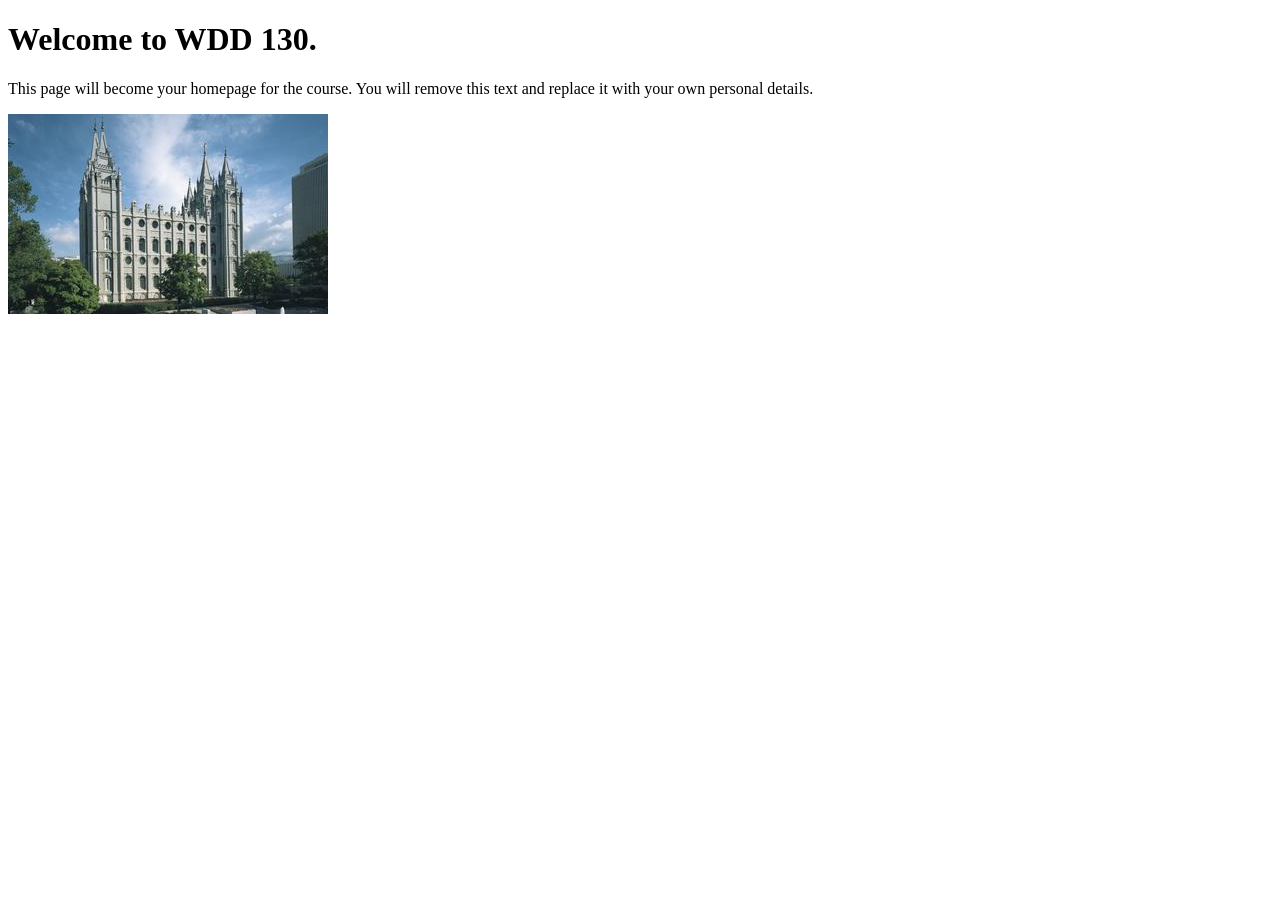
==== index.html @ faaedfa4 "Initial commit" ====
<!DOCTYPE html>
<html lang="en">
<head>
    <meta charset="UTF-8">
    <meta name="viewport" content="width=device-width, initial-scale=1.0">
    <title>WDD 130 | Personal Homepage</title>
</head>
<body>
    <h1>Welcome to WDD 130.</h1>
    <p>This page will become your homepage for the course. You will remove this text and replace it with your own personal details.</p>

    <img src="images/salt-lake-temple.jpg" alt="The Salt Lake Temple.">
</body>
</html>
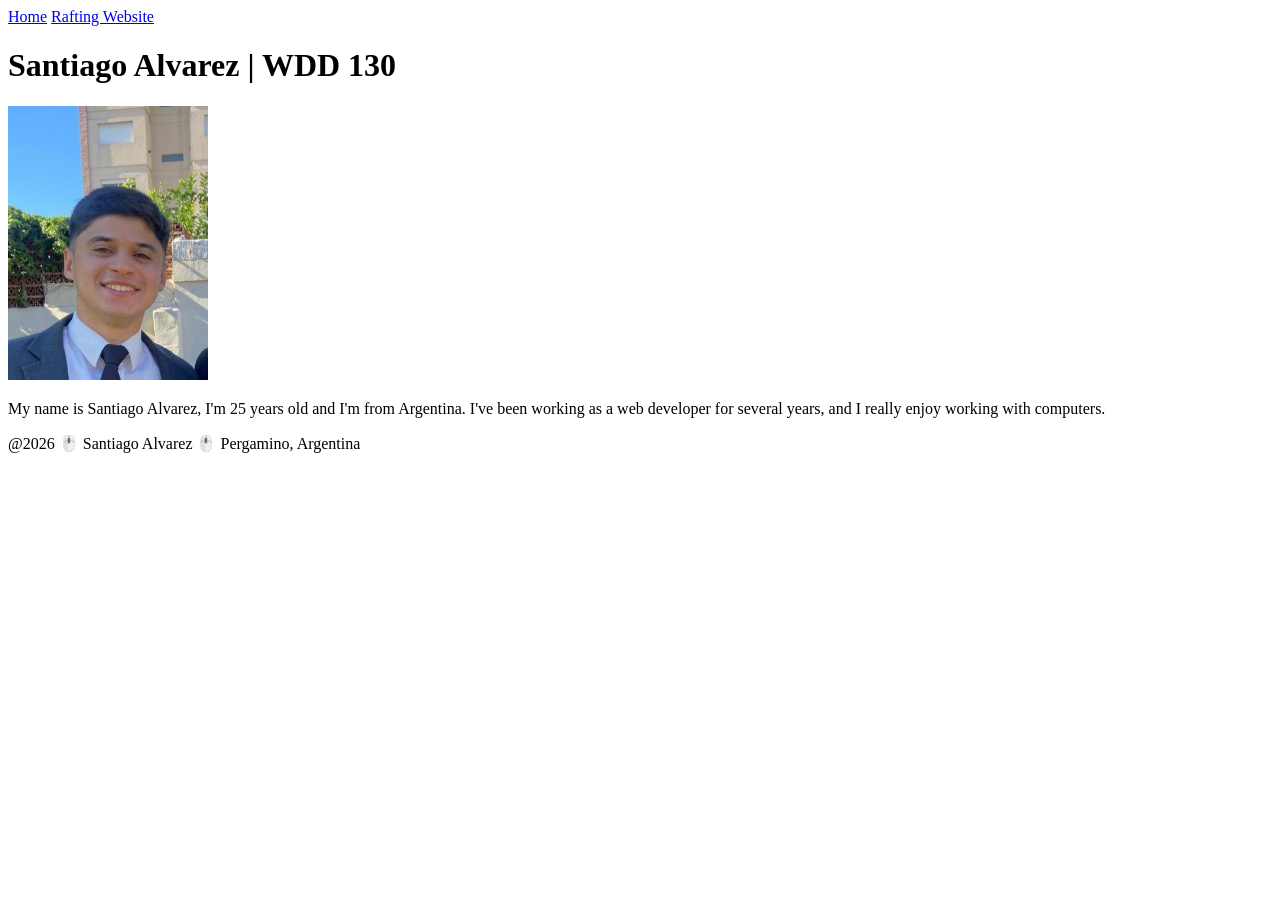
==== commit 08ffe9c6: "first-commit" ====
--- a/index.html
+++ b/index.html
@@ -1,14 +1,24 @@
 <!DOCTYPE html>
-<html lang="en">
+<html lang="en-US">
 <head>
     <meta charset="UTF-8">
     <meta name="viewport" content="width=device-width, initial-scale=1.0">
-    <title>WDD 130 | Personal Homepage</title>
+    <title>Santiago Alvarez | WDD 130</title>
 </head>
 <body>
-    <h1>Welcome to WDD 130.</h1>
-    <p>This page will become your homepage for the course. You will remove this text and replace it with your own personal details.</p>
-
-    <img src="images/salt-lake-temple.jpg" alt="The Salt Lake Temple.">
+    <header>
+        <nav>
+            <a href="#">Home</a>
+            <a href="wwr/">Rafting Website</a>
+        </nav>
+    </header>
+    <main>
+        <h1>Santiago Alvarez | WDD 130</h1>
+        <img src="images/profile.jpg" alt="Santiago Alvarez" width="200">
+        <p>My name is Santiago Alvarez, I'm 25 years old and I'm from Argentina. I've been working as a web developer for several years, and I really enjoy working with computers.</p>
+    </main>
+    <footer>
+        <p>@2026 🖱️ Santiago Alvarez 🖱️ Pergamino, Argentina</p>
+    </footer>
 </body>
 </html>
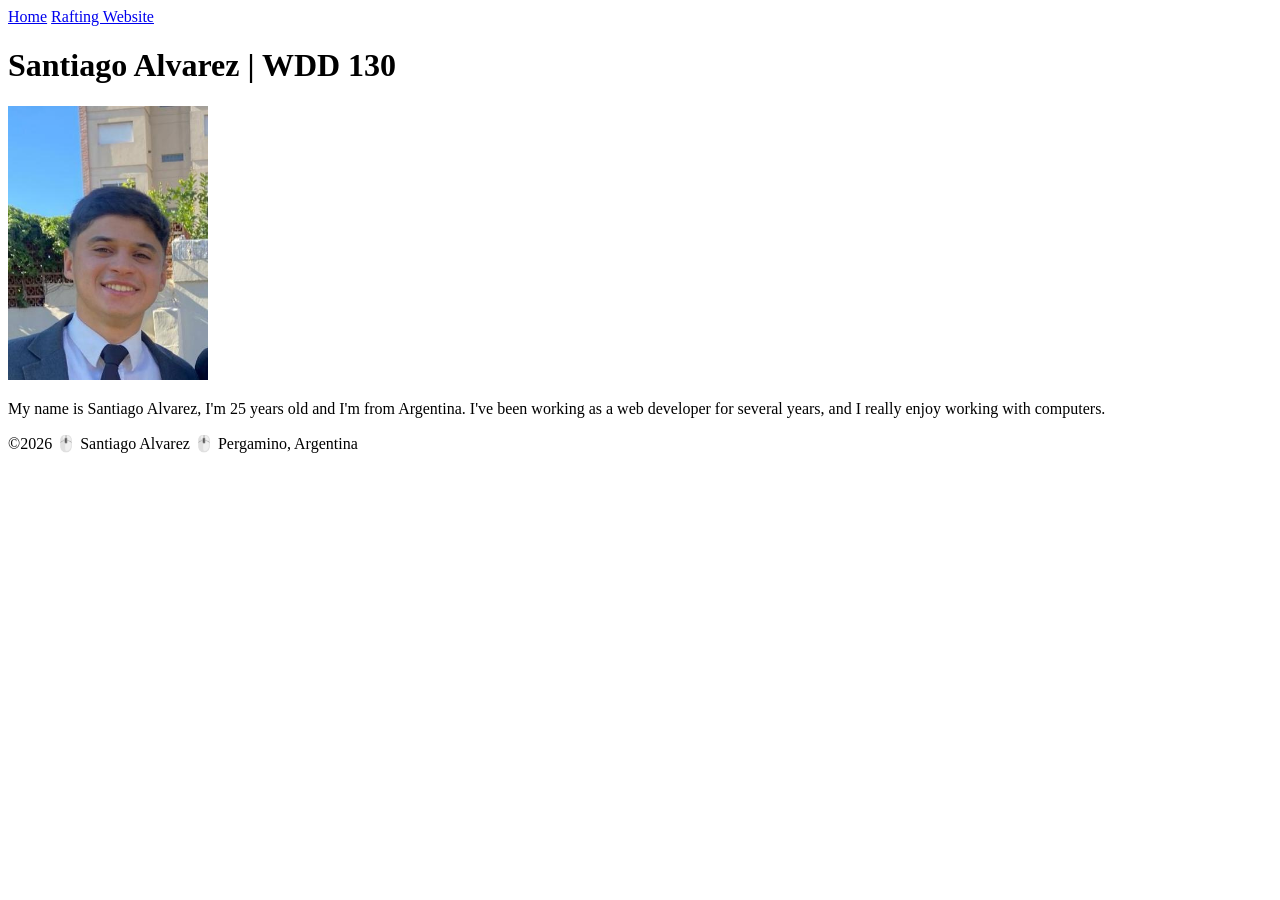
==== commit be0b8829: "first-commit" ====
--- a/index.html
+++ b/index.html
@@ -18,7 +18,7 @@
         <p>My name is Santiago Alvarez, I'm 25 years old and I'm from Argentina. I've been working as a web developer for several years, and I really enjoy working with computers.</p>
     </main>
     <footer>
-        <p>@2026 🖱️ Santiago Alvarez 🖱️ Pergamino, Argentina</p>
+        <p>©2026 🖱️ Santiago Alvarez 🖱️ Pergamino, Argentina</p>
     </footer>
 </body>
 </html>
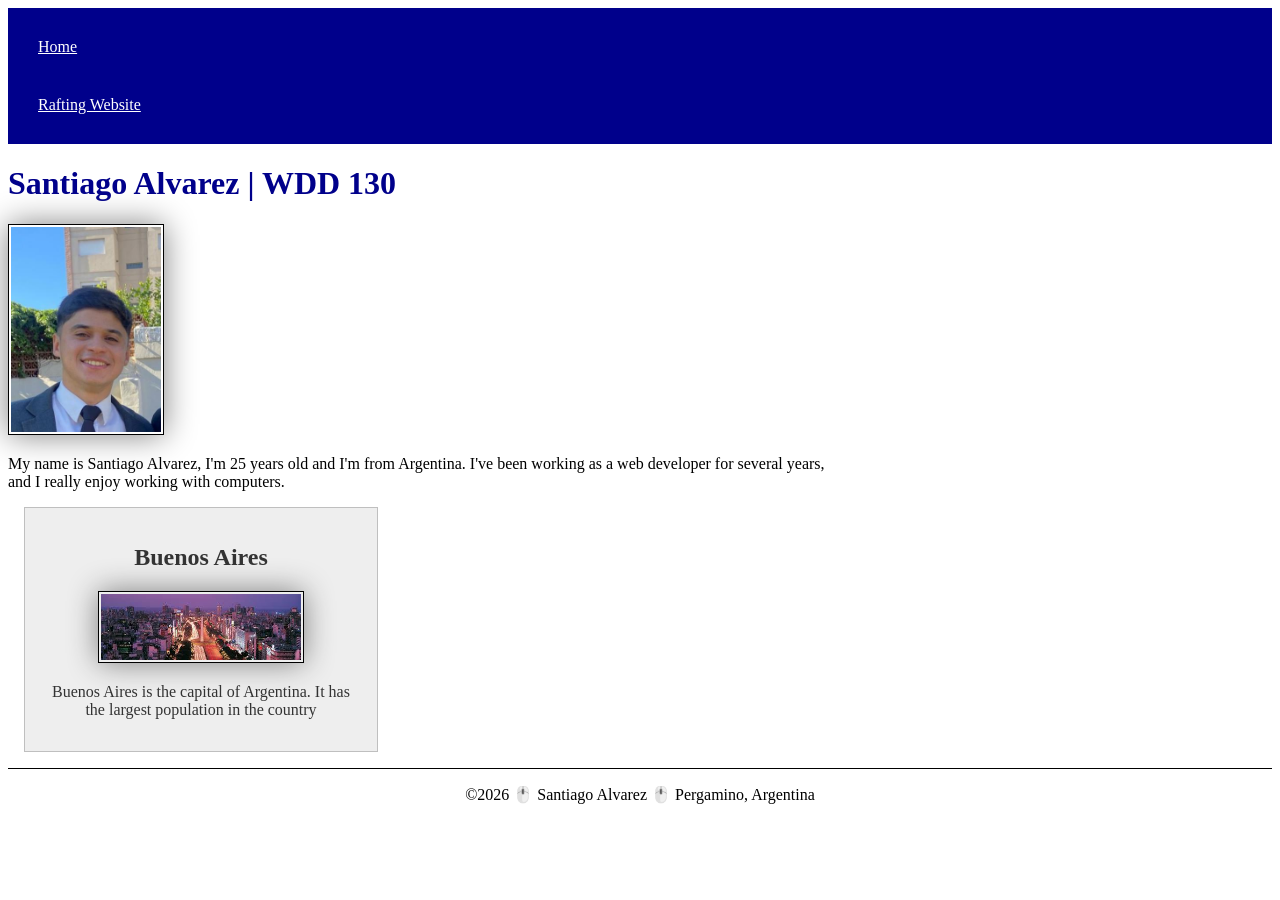
==== commit 217a5a72: "add wo2 styles to home page" ====
--- a/index.html
+++ b/index.html
@@ -1,10 +1,16 @@
 <!DOCTYPE html>
 <html lang="en-US">
+
 <head>
     <meta charset="UTF-8">
     <meta name="viewport" content="width=device-width, initial-scale=1.0">
     <title>Santiago Alvarez | WDD 130</title>
+    <meta name="description"
+      content="My name is Santiago Alvarez and this is my Home Page of my website to get to know me better. WDD 130">
+    <meta name="author" content="Santiago Alvarez">
+    <link rel="stylesheet" href="styles/styles.css">
 </head>
+
 <body>
     <header>
         <nav>
@@ -15,10 +21,18 @@
     <main>
         <h1>Santiago Alvarez | WDD 130</h1>
         <img src="images/profile.jpg" alt="Santiago Alvarez" width="200">
-        <p>My name is Santiago Alvarez, I'm 25 years old and I'm from Argentina. I've been working as a web developer for several years, and I really enjoy working with computers.</p>
+        <p>My name is Santiago Alvarez, I'm 25 years old and I'm from Argentina. I've been working
+            as a web developer for several years, and I really enjoy working with computers.</p>
     </main>
+    <aside>
+        <h2>Buenos Aires</h2>
+        <img src="images/buenosAires.jpg" alt="Buenos Aires landscape">
+        <p>Buenos Aires is the capital of Argentina. It has the largest population in the country
+        </p>
+    </aside>
     <footer>
         <p>©2026 🖱️ Santiago Alvarez 🖱️ Pergamino, Argentina</p>
     </footer>
 </body>
+
 </html>
--- a/styles/styles.css
+++ b/styles/styles.css
@@ -0,0 +1,56 @@
+nav {
+    background-color: darkblue;
+    padding: 10px;
+}
+
+nav a {
+    color: white;
+    display: block;
+    padding: 20px;
+}
+
+main {
+    max-width: 840px;
+}
+
+main img {
+    width: 150px;
+    height: auto;
+}
+
+h1 {
+    color: darkblue;
+}
+
+img {
+    width: 150px;
+    height: auto;
+    border: 1px solid black;
+    padding: 2px;
+    box-shadow: 0 0 30px gray;
+}
+
+aside {
+    width: 20rem;
+    margin: 1rem;
+    border: 1px solid rgb(0 0 0 / 0.2);
+    padding: 1rem;
+    background-color: #eee;
+    color: #333;
+    text-align: center;
+}
+
+aside img {
+    width: 200px;
+    height: auto;
+}
+
+p {
+    padding: 0;
+}
+
+footer {
+    margin-top: 15px;
+    border-top: 1px solid #000;
+    text-align: center;
+}
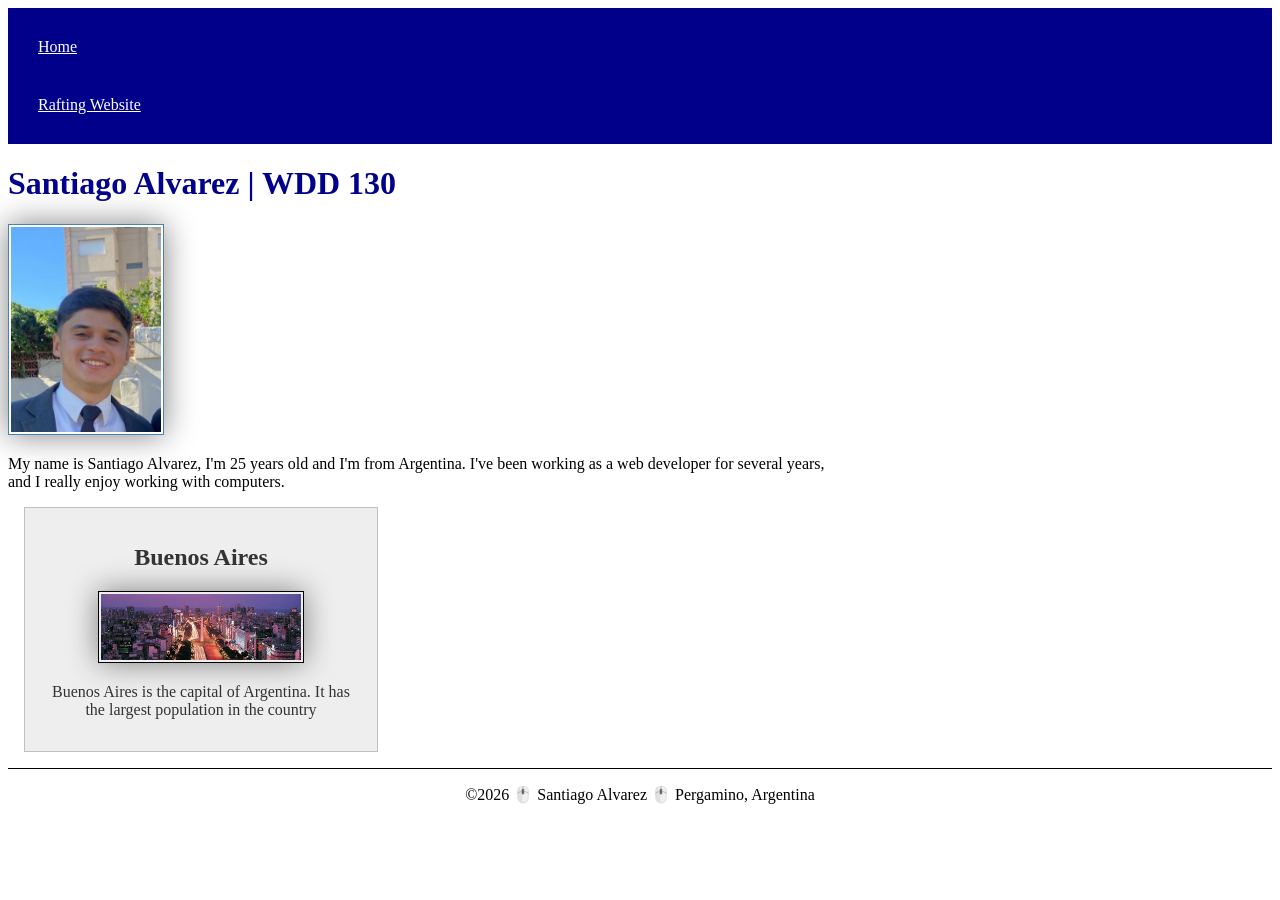
==== commit 4760db13: "fix wo2 styles to home page" ====
--- a/index.html
+++ b/index.html
@@ -26,7 +26,7 @@
     </main>
     <aside>
         <h2>Buenos Aires</h2>
-        <img src="images/buenosAires.jpg" alt="Buenos Aires landscape">
+        <img src="images/buenos-aires.jpg" alt="Buenos Aires landscape">
         <p>Buenos Aires is the capital of Argentina. It has the largest population in the country
         </p>
     </aside>
--- a/styles/styles.css
+++ b/styles/styles.css
@@ -16,6 +16,9 @@
 main img {
     width: 150px;
     height: auto;
+    border: 1px solid steelblue;
+    padding: 2px;
+    box-shadow: 0 0 30px gray;
 }
 
 h1 {
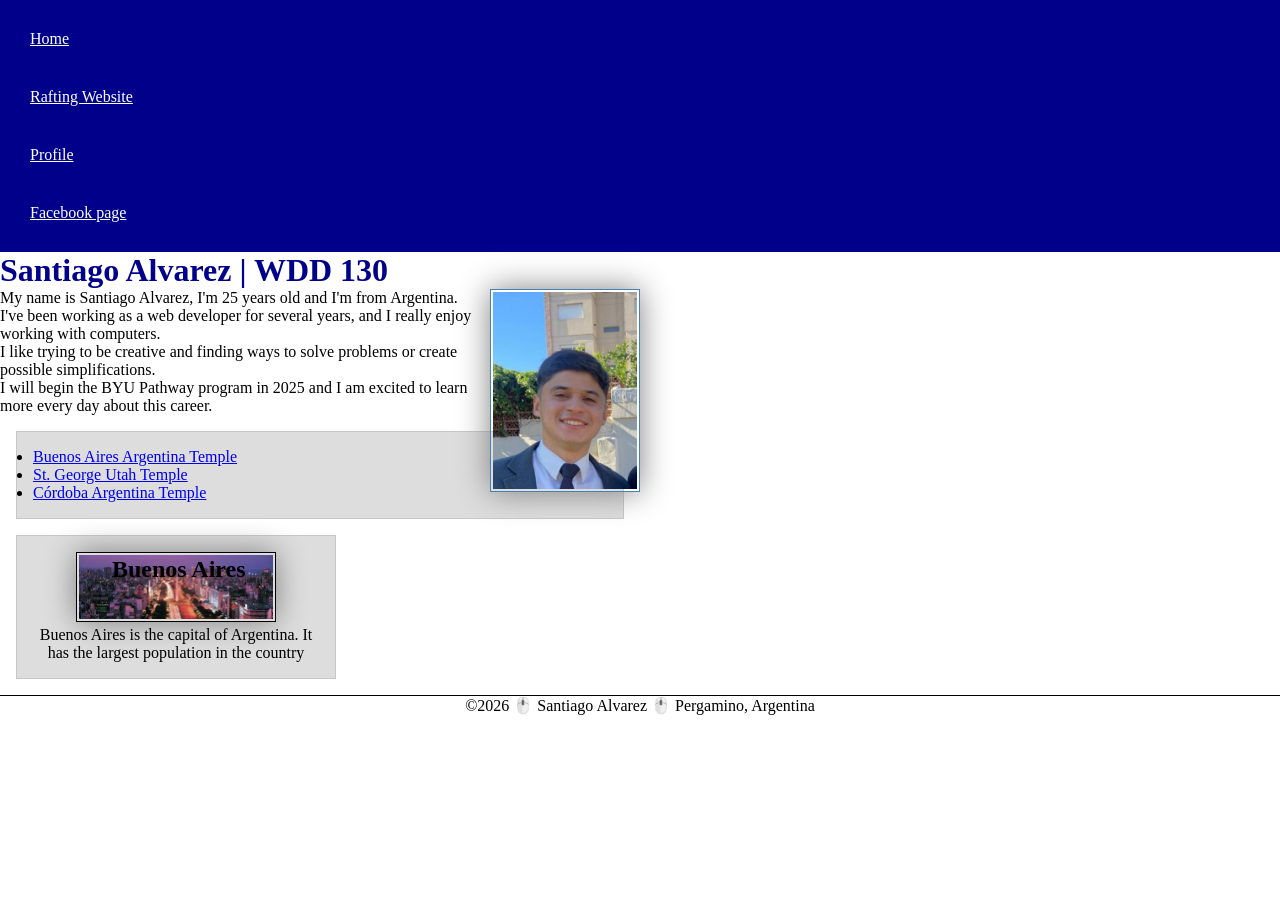
==== commit 7f9d72d1: "W03 Code-along Activity: Home Page Layout" ====
--- a/index.html
+++ b/index.html
@@ -16,15 +16,35 @@
         <nav>
             <a href="#">Home</a>
             <a href="wwr/">Rafting Website</a>
+            <a href="https://www.linkedin.com/in/santiagoalvarezwebdeveloper/">Profile</a>
+            <a href="https://www.facebook.com/santiago.alvarez.5015">Facebook page</a>
         </nav>
     </header>
     <main>
         <h1>Santiago Alvarez | WDD 130</h1>
         <img src="images/profile.jpg" alt="Santiago Alvarez" width="200">
-        <p>My name is Santiago Alvarez, I'm 25 years old and I'm from Argentina. I've been working
-            as a web developer for several years, and I really enjoy working with computers.</p>
+        <p>
+            My name is Santiago Alvarez, I'm 25 years old and I'm from Argentina. I've been working
+            as a web developer for several years, and I really enjoy working with computers. <br>
+            I like trying to be creative and finding ways to solve problems or create possible
+            simplifications. <br>
+            I will begin the BYU Pathway program in 2025 and I am excited to learn more every day
+            about this
+            career.
+        </p>
+        <ul class="box">
+            <li><a href="https://www.churchofjesuschrist.org/temples/details/buenos-aires-argentina-temple"
+                  target="_blank">Buenos
+                    Aires Argentina Temple</a></li>
+            <li><a href="https://www.churchofjesuschrist.org/temples/details/st.-george-utah-temple"
+                  target="_blank">St.
+                    George Utah Temple</a></li>
+            <li><a href="https://www.churchofjesuschrist.org/temples/details/cordoba-argentina-temple"
+                  target="_blank">Córdoba
+                    Argentina Temple</a></li>
+        </ul>
     </main>
-    <aside>
+    <aside class="box">
         <h2>Buenos Aires</h2>
         <img src="images/buenos-aires.jpg" alt="Buenos Aires landscape">
         <p>Buenos Aires is the capital of Argentina. It has the largest population in the country
--- a/styles/styles.css
+++ b/styles/styles.css
@@ -1,3 +1,9 @@
+* {
+    margin: 0;
+    padding: 0;
+    box-sizing: border-box;
+}
+
 nav {
     background-color: darkblue;
     padding: 10px;
@@ -10,7 +16,7 @@
 }
 
 main {
-    max-width: 840px;
+    max-width: 640px;
 }
 
 main img {
@@ -19,6 +25,8 @@
     border: 1px solid steelblue;
     padding: 2px;
     box-shadow: 0 0 30px gray;
+    float: right;
+    margin: 0 0 1rem 1rem;
 }
 
 h1 {
@@ -34,18 +42,20 @@
 }
 
 aside {
-    width: 20rem;
-    margin: 1rem;
-    border: 1px solid rgb(0 0 0 / 0.2);
-    padding: 1rem;
-    background-color: #eee;
-    color: #333;
+    width: 20em;
     text-align: center;
+    position: relative;
 }
 
 aside img {
     width: 200px;
     height: auto;
+}
+
+aside h2 {
+    position: absolute;
+    top: 20px;
+    left: 95px;
 }
 
 p {
@@ -56,4 +66,14 @@
     margin-top: 15px;
     border-top: 1px solid #000;
     text-align: center;
+}
+
+/* Class Selectors */
+
+.box {
+    margin: 1rem;
+    border: 1px solid rgb(0 0 0 / 10%);
+    padding: 1rem;
+    background-color: #ddd;
+    color: #000;
 }
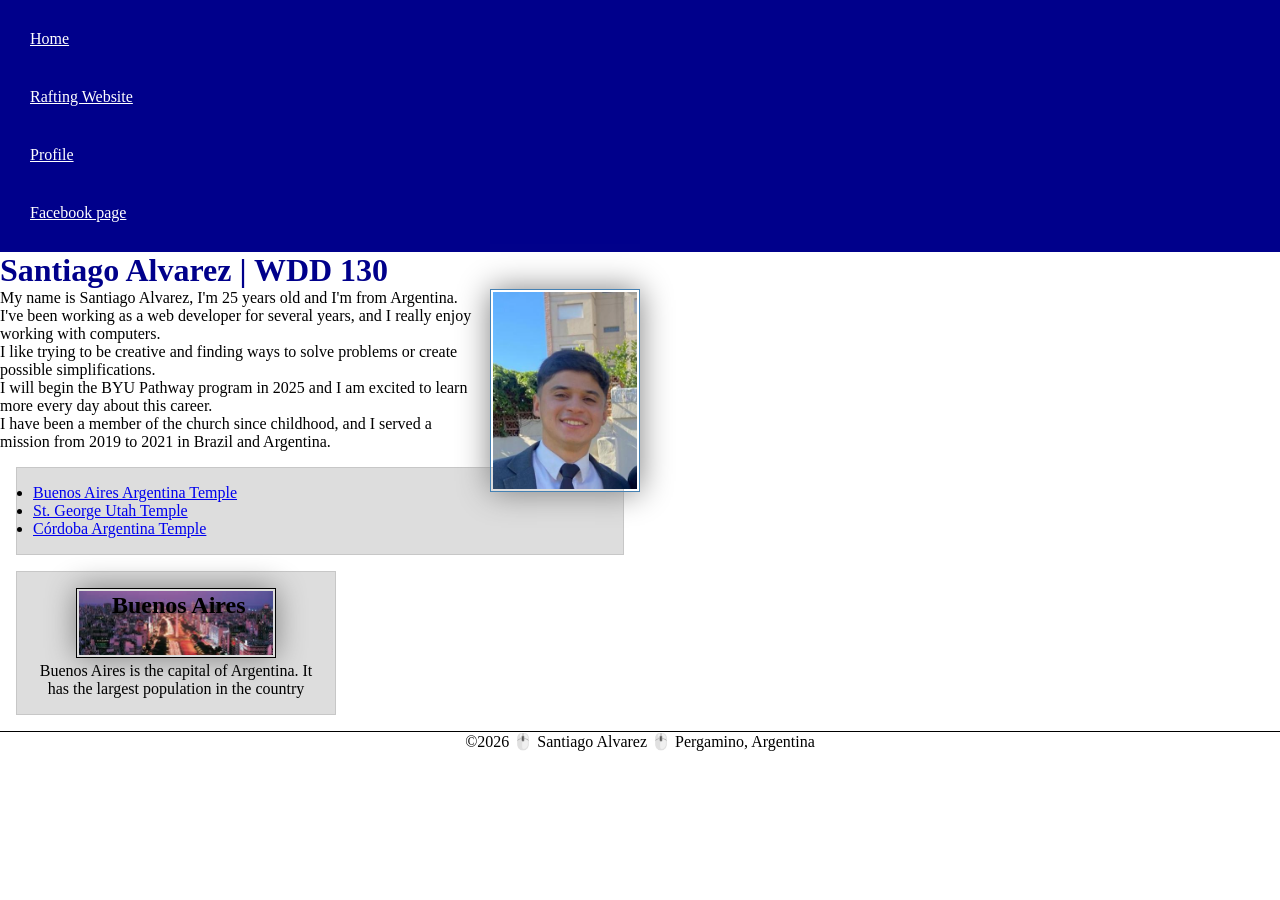
==== commit d6f007ce: "W03 Code-along Activity: Home Page Layout" ====
--- a/index.html
+++ b/index.html
@@ -30,7 +30,10 @@
             simplifications. <br>
             I will begin the BYU Pathway program in 2025 and I am excited to learn more every day
             about this
-            career.
+            career. <br>
+            I have been a member of the church since childhood, and I served a mission from 2019 to
+            2021 in
+            Brazil and Argentina.
         </p>
         <ul class="box">
             <li><a href="https://www.churchofjesuschrist.org/temples/details/buenos-aires-argentina-temple"
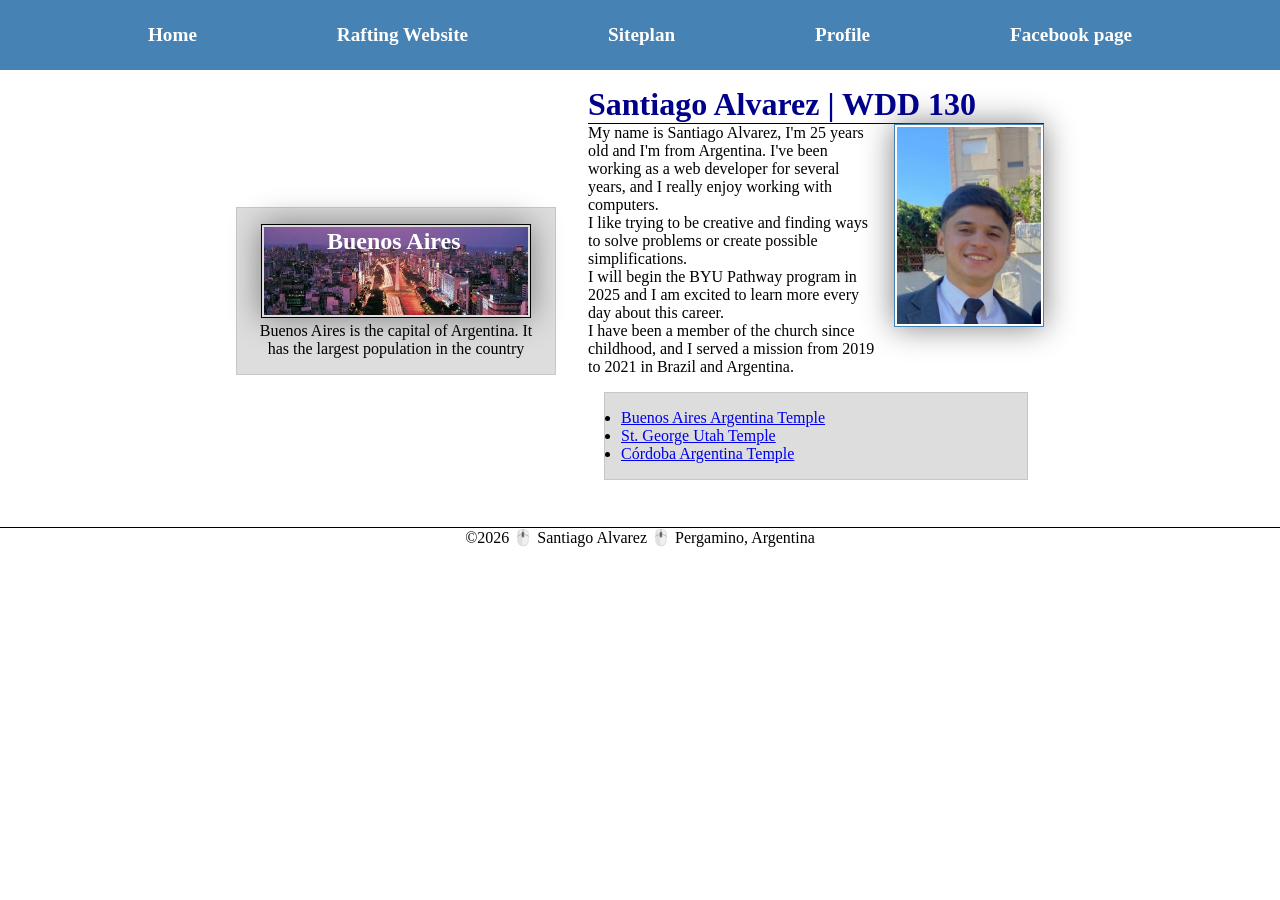
==== commit 97ff7494: "W04 Code-along Activity: Home Page Layout Enhancements" ====
--- a/index.html
+++ b/index.html
@@ -16,43 +16,54 @@
         <nav>
             <a href="#">Home</a>
             <a href="wwr/">Rafting Website</a>
+            <a href="wwr/site-plan-rafting.html">Siteplan</a>
             <a href="https://www.linkedin.com/in/santiagoalvarezwebdeveloper/">Profile</a>
             <a href="https://www.facebook.com/santiago.alvarez.5015">Facebook page</a>
         </nav>
     </header>
-    <main>
-        <h1>Santiago Alvarez | WDD 130</h1>
-        <img src="images/profile.jpg" alt="Santiago Alvarez" width="200">
-        <p>
-            My name is Santiago Alvarez, I'm 25 years old and I'm from Argentina. I've been working
-            as a web developer for several years, and I really enjoy working with computers. <br>
-            I like trying to be creative and finding ways to solve problems or create possible
-            simplifications. <br>
-            I will begin the BYU Pathway program in 2025 and I am excited to learn more every day
-            about this
-            career. <br>
-            I have been a member of the church since childhood, and I served a mission from 2019 to
-            2021 in
-            Brazil and Argentina.
-        </p>
-        <ul class="box">
-            <li><a href="https://www.churchofjesuschrist.org/temples/details/buenos-aires-argentina-temple"
-                  target="_blank">Buenos
-                    Aires Argentina Temple</a></li>
-            <li><a href="https://www.churchofjesuschrist.org/temples/details/st.-george-utah-temple"
-                  target="_blank">St.
-                    George Utah Temple</a></li>
-            <li><a href="https://www.churchofjesuschrist.org/temples/details/cordoba-argentina-temple"
-                  target="_blank">Córdoba
-                    Argentina Temple</a></li>
-        </ul>
-    </main>
-    <aside class="box">
-        <h2>Buenos Aires</h2>
-        <img src="images/buenos-aires.jpg" alt="Buenos Aires landscape">
-        <p>Buenos Aires is the capital of Argentina. It has the largest population in the country
-        </p>
-    </aside>
+    <div class="grid">
+        <main>
+            <h1>Santiago Alvarez | WDD 130</h1>
+            <img src="images/profile.jpg" alt="Santiago Alvarez" width="200">
+            <p>
+                My name is Santiago Alvarez, I'm 25 years old and I'm from Argentina. I've been
+                working
+                as a web developer for several years, and I really enjoy working with computers.
+                <br>
+                I like trying to be creative and finding ways to solve problems or create possible
+                simplifications. <br>
+                I will begin the BYU Pathway program in 2025 and I am excited to learn more every
+                day
+                about this
+                career. <br>
+                I have been a member of the church since childhood, and I served a mission from 2019
+                to
+                2021 in
+                Brazil and Argentina.
+            </p>
+            <ul class="box">
+                <li>
+                    <a href="https://www.churchofjesuschrist.org/temples/details/buenos-aires-argentina-temple"
+                      target="_blank">Buenos Aires Argentina Temple</a>
+                </li>
+                <li>
+                    <a href="https://www.churchofjesuschrist.org/temples/details/st.-george-utah-temple"
+                      target="_blank">St. George Utah Temple</a>
+                </li>
+                <li>
+                    <a href="https://www.churchofjesuschrist.org/temples/details/cordoba-argentina-temple"
+                      target="_blank">Córdoba Argentina Temple</a>
+                </li>
+            </ul>
+        </main>
+        <aside class="box">
+            <h2>Buenos Aires</h2>
+            <img src="images/buenos-aires.jpg" alt="Buenos Aires landscape">
+            <p>Buenos Aires is the capital of Argentina. It has the largest population in the
+                country
+            </p>
+        </aside>
+    </div>
     <footer>
         <p>©2026 🖱️ Santiago Alvarez 🖱️ Pergamino, Argentina</p>
     </footer>
--- a/styles/styles.css
+++ b/styles/styles.css
@@ -5,18 +5,32 @@
 }
 
 nav {
-    background-color: darkblue;
-    padding: 10px;
+    background-color: steelblue;
+    padding: 1rem;
+    display: flex;
+    justify-content: space-evenly;
+    align-items: center;
 }
 
 nav a {
-    color: white;
     display: block;
-    padding: 20px;
+    padding: 0.5rem;
+    text-decoration: none;
+    font-size: 1.2rem;
+    font-weight: 700;
+    color: #fff;
+}
+
+.header,
+.grid,
+.footer {
+    max-width: 840px;
+    margin: 0 auto;
 }
 
 main {
-    max-width: 640px;
+    margin: 1rem;
+    grid-column: 2;
 }
 
 main img {
@@ -31,6 +45,7 @@
 
 h1 {
     color: darkblue;
+    border-bottom: 1px solid black;
 }
 
 img {
@@ -43,19 +58,22 @@
 
 aside {
     width: 20em;
+    position: relative;
+    grid-column: 1;
+    grid-row: 1;
     text-align: center;
-    position: relative;
 }
 
 aside img {
-    width: 200px;
+    width: 270px;
     height: auto;
 }
 
 aside h2 {
     position: absolute;
     top: 20px;
-    left: 95px;
+    left: 90px;
+    color: #fff;
 }
 
 p {
@@ -76,4 +94,9 @@
     padding: 1rem;
     background-color: #ddd;
     color: #000;
+}
+
+.grid {
+    display: grid;
+    align-items: center;
 }
